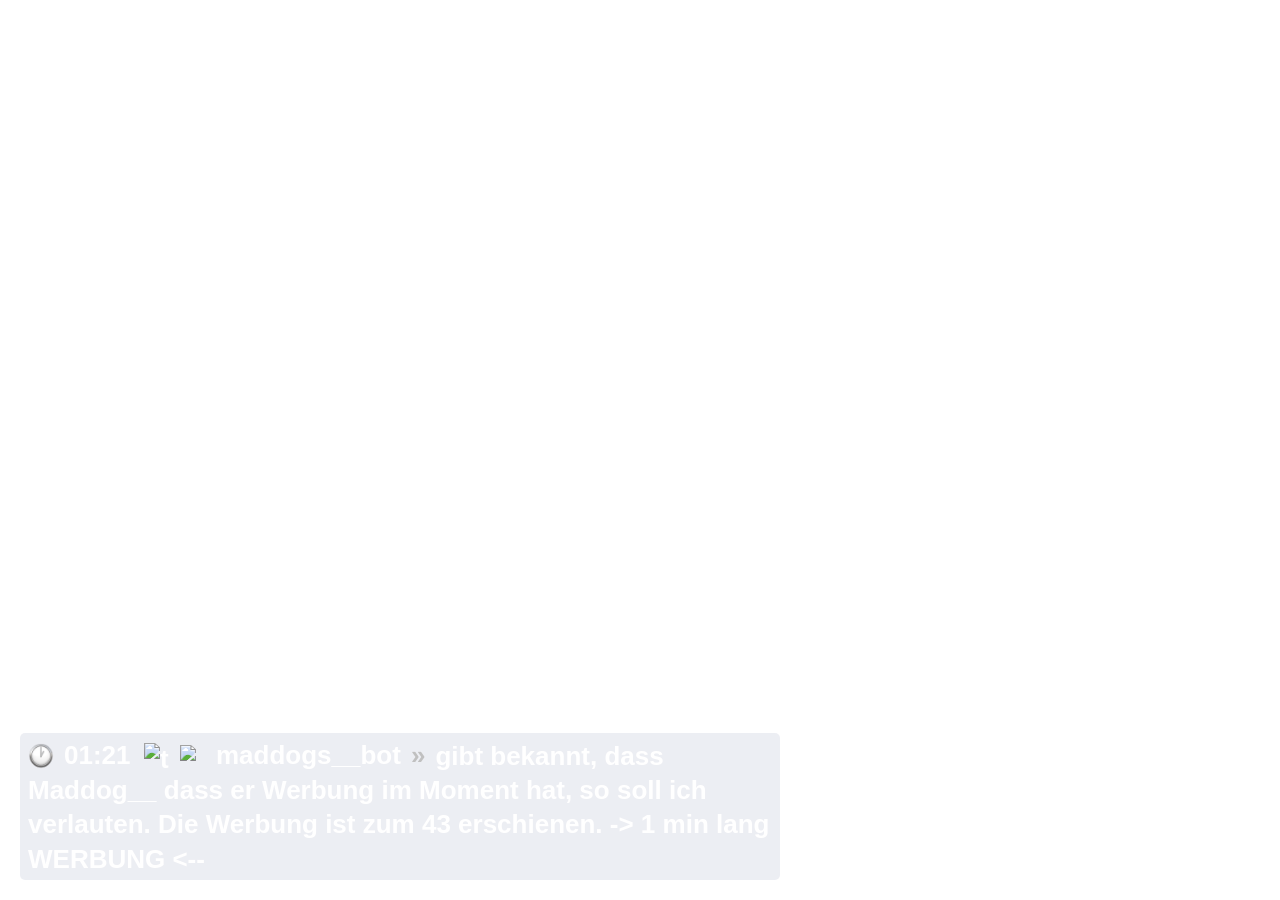
==== overlay/index.html @ a4ff360f "Initial Release v1.0" ====
<!DOCTYPE html>
<html lang="de">
<head>
    <meta charset="UTF-8">

    <meta
        name="viewport"
        content="width=device-width, initial-scale=1.0"
    >

    <title>OBS Overlay Chat – Neu</title>

    <link rel="stylesheet" href="style.css">
</head>

<body>

    <div id="chat-container"></div>

    <script src="chat.js"></script>

</body>
</html>
---- overlay/style.css ----
/* ---------------------------------
   Grundfläche
---------------------------------- */

html,
body {
    margin: 0;
    padding: 0;

    width: 100%;
    height: 100%;

    /* background: #2b2b2b; */
    
    background: transparent;
   

    overflow: hidden;
}


/* ---------------------------------
   Chatbereich

   Neue Nachrichten erscheinen unten.
   Ältere Nachrichten wandern nach oben.
---------------------------------- */

#chat-container {
    position: absolute;

    left: 20px;
    bottom: 20px;

    width: 760px;

    display: flex;
    flex-direction: column;
    gap: 5px;
}


/* ---------------------------------
   Einzelne Chatnachricht

   Wichtig:
   Kein Flex und kein Grid.

   Alle Elemente liegen als normaler
   Fließtext hintereinander. Dadurch
   kann eine lange Nachricht in der
   nächsten Zeile wieder die gesamte
   Boxbreite verwenden.
---------------------------------- */

.chat-message {
    display: block;

    width: 100%;
    box-sizing: border-box;

    padding: 5px 8px;

    background: rgba(0, 33, 98, 0.075);
    border-radius: 5px;

    backdrop-filter: blur(4px);

    color: white;

    font-family: Arial, sans-serif;
    font-size: 26px;
    font-weight: bold;
    line-height: 1.25;

    overflow-wrap: anywhere;

    opacity: 0;
    animation: fadeIn 300ms forwards;
}


/* ---------------------------------
   Gemeinsame Ausrichtung der Bilder
---------------------------------- */

.clock,
.platform,
.badges img,
.emote {
    display: inline-block;

    object-fit: contain;
    vertical-align: middle;
}


/* ---------------------------------
   Uhrsymbol
---------------------------------- */

.clock {
    width: 26px;
    height: 26px;

    margin-right: 10px;
}


/* ---------------------------------
   Uhrzeit
---------------------------------- */

.time {
    display: inline-block;

    min-width: 70px;

    margin-right: 10px;

    vertical-align: middle;
}


/* ---------------------------------
   Plattformlogo
---------------------------------- */

.platform {
    width: 26px;
    height: 26px;

    margin-right: 10px;
}

/* ---------------------------------
   Event-Icon
---------------------------------- */
.event-icon {
    display: inline-block;
    margin-right: 6px;
    vertical-align: middle;
}

/* ---------------------------------
   Event Hintergrund
---------------------------------- */

.chat-message.event-follow {
    background: rgba(70, 130, 255, 0.18);
}

.chat-message.event-subscription {
    background: rgba(200, 40, 40, 0.18);
}

.chat-message.event-resubscription {
    background: rgba(40, 180, 80, 0.18);
}

.chat-message.event-gift-subscription {
    background: rgba(150, 70, 220, 0.18);
}

.chat-message.event-cheer {
    background: rgba(50, 180, 255, 0.18);
}
/* ---------------------------------
   Badges
---------------------------------- */

.badges {
    display: inline;

    vertical-align: middle;
}

.badges img {
    width: 26px;
    height: 26px;

    margin-right: 4px;
}

.badges img:last-child {
    margin-right: 10px;
}


/* ---------------------------------
   Benutzername
---------------------------------- */

.username {
    vertical-align: middle;

    margin-right: 10px;
}


/* ---------------------------------
   Trenner
---------------------------------- */

.separator {
    color: #c0c0c0;

    margin-right: 10px;

    vertical-align: middle;
}


/* ---------------------------------
   Nachricht

   Bleibt absichtlich inline.
   Dadurch verhält sie sich wie
   normaler Text und bricht sauber um.
---------------------------------- */

.message {
    display: inline;

    vertical-align: middle;
}


/* ---------------------------------
   Twitch-Emotes
---------------------------------- */

.emote {
    width: 28px;
    height: 28px;

    margin: 0 3px;
}


/* ---------------------------------
   Ausblenden
---------------------------------- */

.chat-message.fade-out {
    animation: fadeOut 500ms forwards;
}


/* ---------------------------------
   Animationen
---------------------------------- */

@keyframes fadeIn {
    from {
        opacity: 0;
    }

    to {
        opacity: 1;
    }
}

@keyframes fadeOut {
    from {
        opacity: 1;
    }

    to {
        opacity: 0;
    }
}
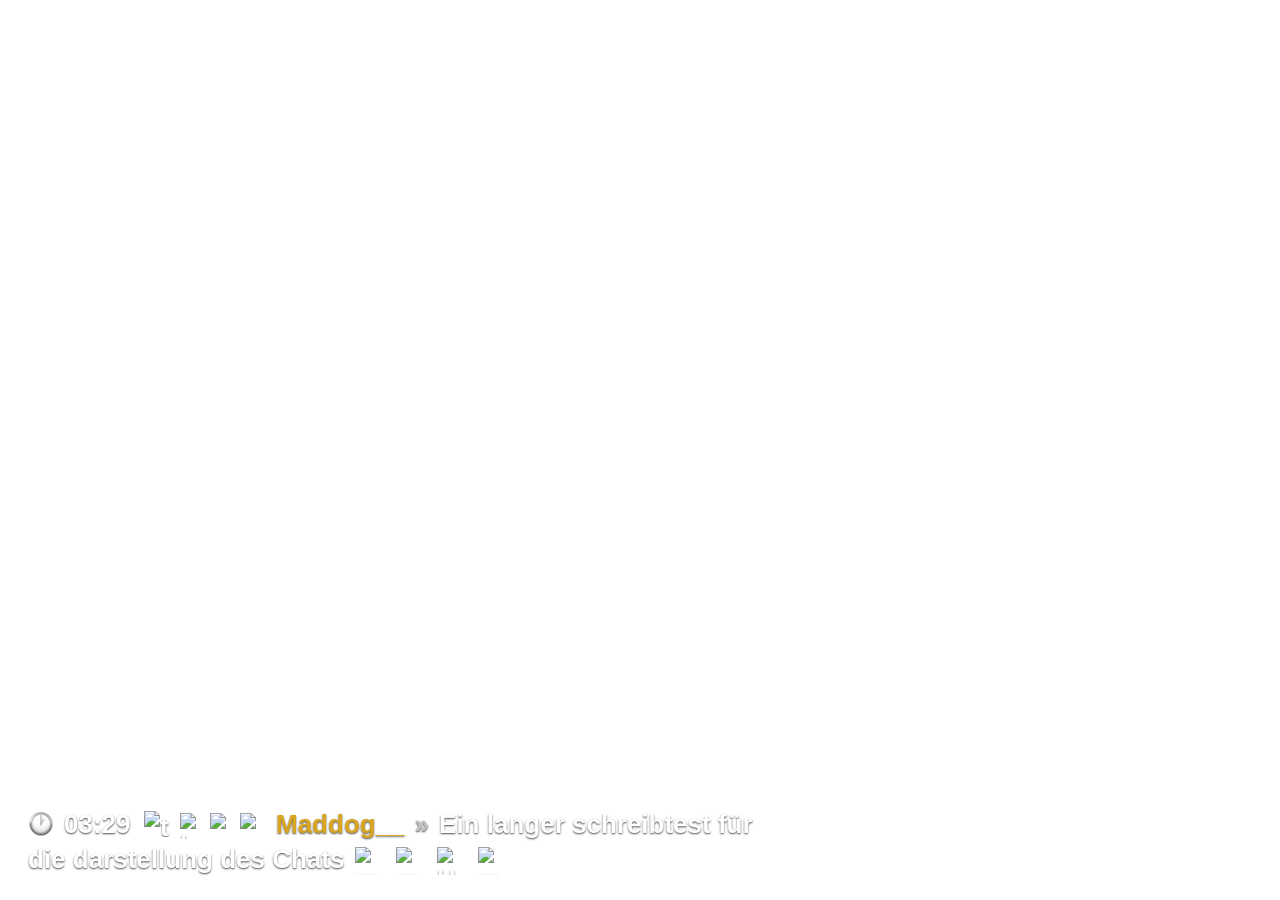
==== commit d08e396e: "Release Browser Chat v1.1 - Community Events, Streamer.bot & OBS Integration" ====
--- a/overlay/index.html
+++ b/overlay/index.html
@@ -8,9 +8,17 @@
         content="width=device-width, initial-scale=1.0"
     >
 
-    <title>OBS Overlay Chat – Neu</title>
+    <title>OBS Overlay Chat Neu</title>
 
+    <!-- Base Style -->
     <link rel="stylesheet" href="style.css">
+
+    <!-- Streamer Accent Theme -->
+    <!-- <link rel="stylesheet" href="styles/themes/theme-dark.css"> -->
+
+    <!-- Animation -->
+    <!-- <link rel="stylesheet" href="styles/animations/animation-fade.css"> -->
+
 </head>
 
 <body>
--- a/overlay/style.css
+++ b/overlay/style.css
@@ -61,12 +61,14 @@
 
     padding: 5px 8px;
 
-    background: rgba(0, 33, 98, 0.075);
+    background: rgba(0, 33, 98, 0);
     border-radius: 5px;
 
     backdrop-filter: blur(4px);
 
     color: white;
+    text-shadow:
+    0 1px 2px rgba(0, 0, 0, 0.70);
 
     font-family: Arial, sans-serif;
     font-size: 26px;
@@ -248,7 +250,13 @@
 
 
 /* ---------------------------------
-   Animationen
+   Standard Animation
+
+   Fade animation used by Browser Chat.
+
+   Other animation styles override
+   this animation.
+
 ---------------------------------- */
 
 @keyframes fadeIn {
--- a/overlay/styles/themes/theme-dark.css
+++ b/overlay/styles/themes/theme-dark.css
@@ -0,0 +1,27 @@
+/* ==========================================================
+   Browser Chat v1.1
+   Theme: Dark
+
+   This theme changes only the visual appearance.
+   Layout and functionality remain in style.css.
+   ========================================================== */
+
+
+/* ---------------------------------
+   Chatnachricht
+---------------------------------- */
+
+.chat-message {
+    background: rgba(18, 18, 18, 0.42);
+
+    color: #B5B5B5;
+
+    border:
+        1px solid rgba(255, 255, 255, 0.10);
+
+    box-shadow:
+        0 2px 8px rgba(255, 255, 255, 0.05);
+
+    text-shadow:
+        0 1px 2px rgba(255,255,255,0.25);
+}
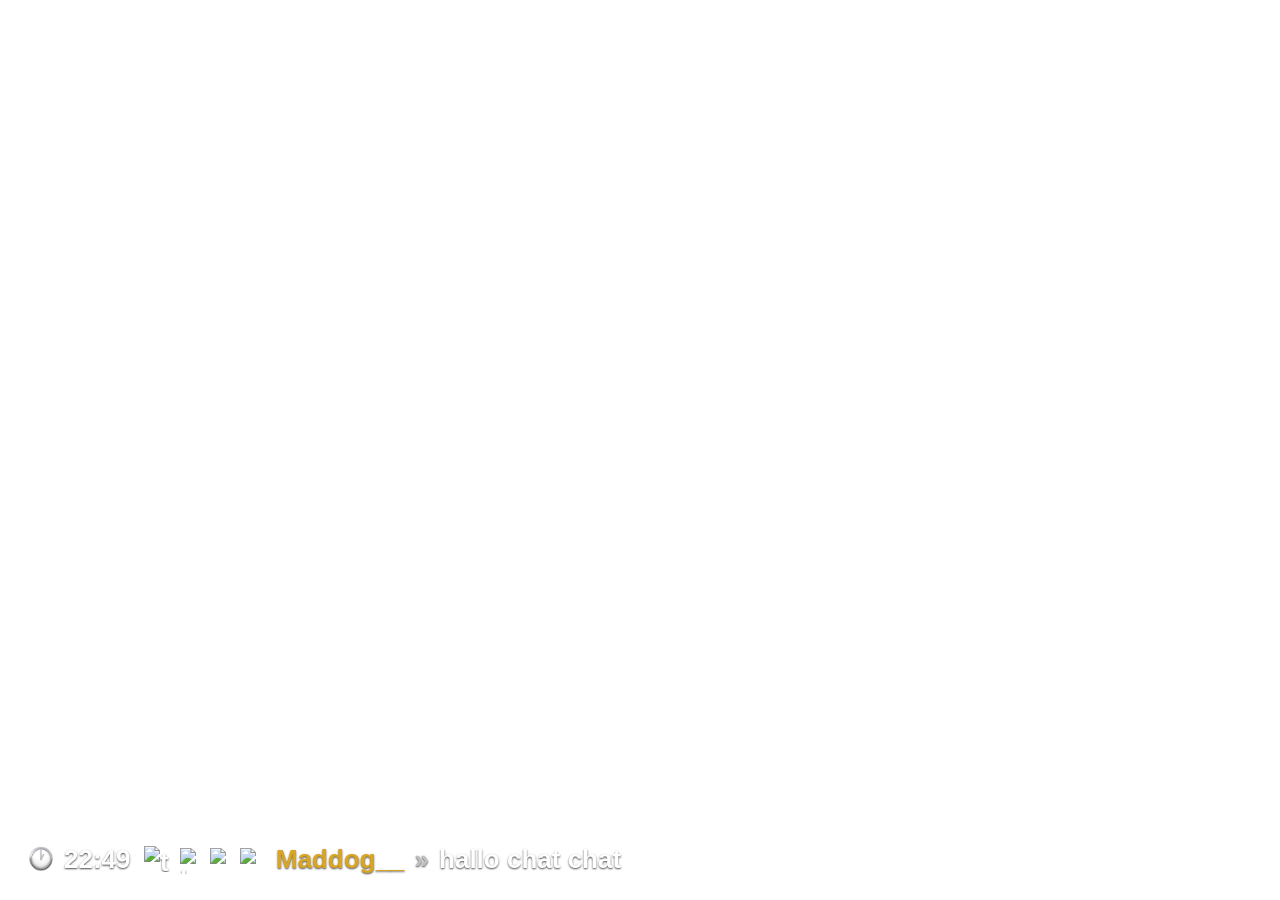
==== commit cf26433c: "Browser Chat v1.4 - Settings, Themes, Animations and Documentation" ====
--- a/overlay/index.html
+++ b/overlay/index.html
@@ -8,16 +8,10 @@
         content="width=device-width, initial-scale=1.0"
     >
 
-    <title>OBS Overlay Chat Neu</title>
+    <title>OBS Overlay Chat Neu v1.4</title>
 
     <!-- Base Style -->
     <link rel="stylesheet" href="style.css">
-
-    <!-- Streamer Accent Theme -->
-    <!-- <link rel="stylesheet" href="styles/themes/theme-dark.css"> -->
-
-    <!-- Animation -->
-    <!-- <link rel="stylesheet" href="styles/animations/animation-fade.css"> -->
 
 </head>
 
--- a/overlay/style.css
+++ b/overlay/style.css
@@ -1,3 +1,20 @@
+/*
+ * ======================================================================
+ * Browser Chat v1.4
+ * Chat Overlay - Base Styles
+ *
+ * Datei:
+ * style.css
+ *
+ * Aufgabe:
+ * - Grundlayout des Browser Chats
+ * - Darstellung der Chatnachrichten
+ * - Plattform-, Badge- und Emote-Styles
+ * - Animationen und Nachrichtenausblendung
+ * - Basis fuer die Live-Chat-Vorschau
+ * ======================================================================
+ */
+
 /* ---------------------------------
    Grundfläche
 ---------------------------------- */
@@ -16,6 +33,11 @@
    
 
     overflow: hidden;
+}
+
+html.settings-preview,
+html.settings-preview body {
+    background: #080b12;
 }
 
 
